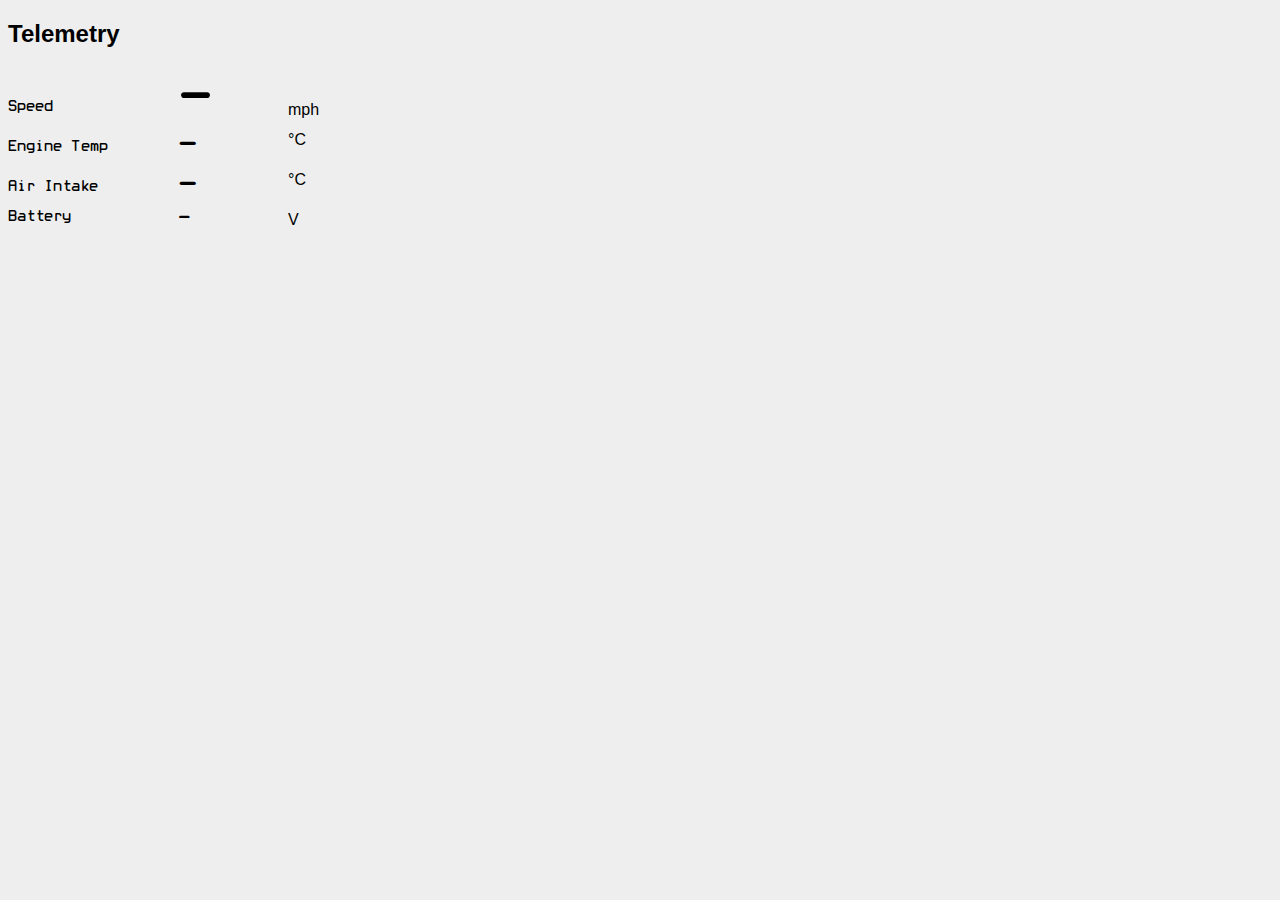
==== static/index.html @ e38cedcb "First commit" ====
<!DOCTYPE html>
<html>
  <head>
    <script src="https://code.jquery.com/jquery-2.1.1.min.js"></script>
    <link rel="stylesheet" href="style.css" type="text/css" media="all" />
  </head>

  <body>
    <h2>Telemetry</h2>
  <div>
   <span class="label label-big">Speed</span><span id="speed" class="value value-big">-</span>
   <span class="unit unit-big">mph</span><br>
   <span class="label label-medium">Engine Temp</span><span id="temp_engine" class="value value-medium">-</span>
   <span class="unit unit-small">°C</span><br>
   <span class="label label-medium">Air Intake</span><span id="temp_air_intake" class="value value-medium">-</span>
   <span class="unit unit-small">°C</span><br>
   <span class="label label-small">Battery</span><span id="voltage" class="value value-small">-</span>
   <span class="unit unit-small">V</span><br>
  </div>

    <pre id="output"></pre>

    <script>
      url = 'ws://52.8.87.194/ws/telemetry_out';

      function connectWS() {
        c = new WebSocket(url);
        c.onclose = function (event) {
            setTimeout(function(){
              connectWS();
            }, 2000);
        }  
      
        c.onmessage = function(msg){
          var data = jQuery.parseJSON(msg.data);
          $("#speed").text(data['Speed']);
          $("#temp_engine").text(data['CoolantTemp']);
          $("#temp_air_intake").text(data['TempAirIntake']);
          $("#voltage").text(data['Voltage']);
        }
    }
    connectWS();

    </script>

  </body>
</html>
---- static/style.css ----
@font-face {
    font-family:white-rabbit;
    src:url(white-rabbit.ttf) format("truetype");
}

body
{
    background-color:#eeeeee;
}

h2
{
    font-family:helvetica;
}

.label {
    font-family:white-rabbit;
    float: left;
    width:170px;
    height:10px;
    line-height:10px;
    margin-bottom:10px;
    clear: both;
}

.label-big { margin-top:34px }
.label-medium { margin-top:14px }
.label-small { margin-top:4px }

.value {
    float: left;
    width:100px;
    margin-bottom:10px;
    margin-right:5px;
    font-family:white-rabbit;
}

.value-big { font-size:60px; height:50px; line-height:60px;}
.value-medium { font-size:34px; height:30px; line-height:34px; }
.value-small { font-size:22px; height:20px; line-height:22px; }


.unit {
    float: left;
    height:16px;
    width:40px;
    margin-left:5px;
    margin-bottom:10px;
    font-size:16px;
    line-height:16px;
    font-family:helvetica;
}

.unit-big { margin-top:34px }
.unit-medium { margin-top:14px }
.unit-small { margin-top:4px }
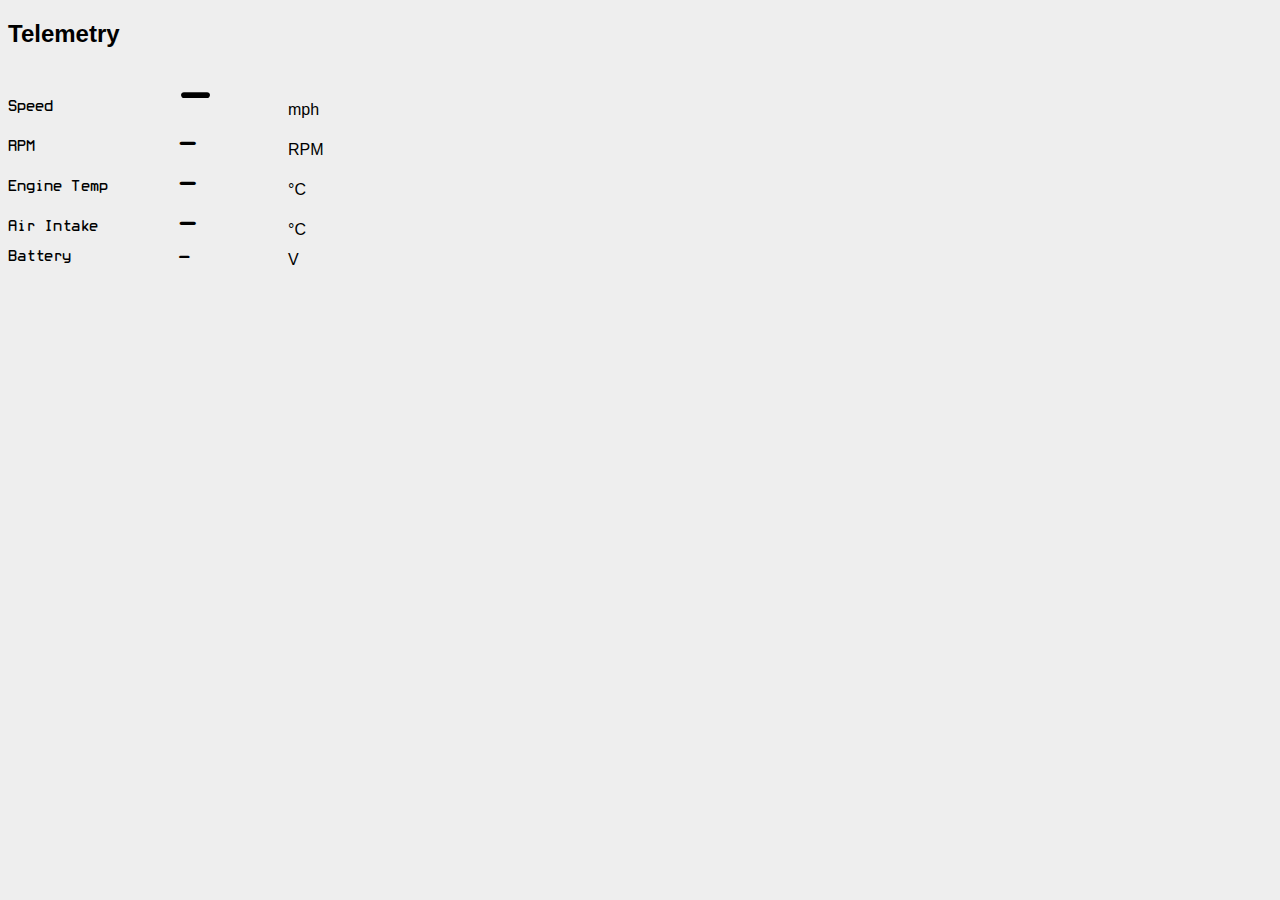
==== commit d4088260: "add binary to .gitignore fix some style mismatches" ====
--- a/static/index.html
+++ b/static/index.html
@@ -10,10 +10,12 @@
   <div>
    <span class="label label-big">Speed</span><span id="speed" class="value value-big">-</span>
    <span class="unit unit-big">mph</span><br>
+   <span class="label label-medium">RPM</span><span id="rpm" class="value value-medium">-</span>
+   <span class="unit unit-medium">RPM</span><br>
    <span class="label label-medium">Engine Temp</span><span id="temp_engine" class="value value-medium">-</span>
-   <span class="unit unit-small">°C</span><br>
+   <span class="unit unit-medium">°C</span><br>
    <span class="label label-medium">Air Intake</span><span id="temp_air_intake" class="value value-medium">-</span>
-   <span class="unit unit-small">°C</span><br>
+   <span class="unit unit-medium">°C</span><br>
    <span class="label label-small">Battery</span><span id="voltage" class="value value-small">-</span>
    <span class="unit unit-small">V</span><br>
   </div>
@@ -34,6 +36,7 @@
         c.onmessage = function(msg){
           var data = jQuery.parseJSON(msg.data);
           $("#speed").text(data['Speed']);
+          $("#rpm").text(data['RPM']);
           $("#temp_engine").text(data['CoolantTemp']);
           $("#temp_air_intake").text(data['TempAirIntake']);
           $("#voltage").text(data['Voltage']);
